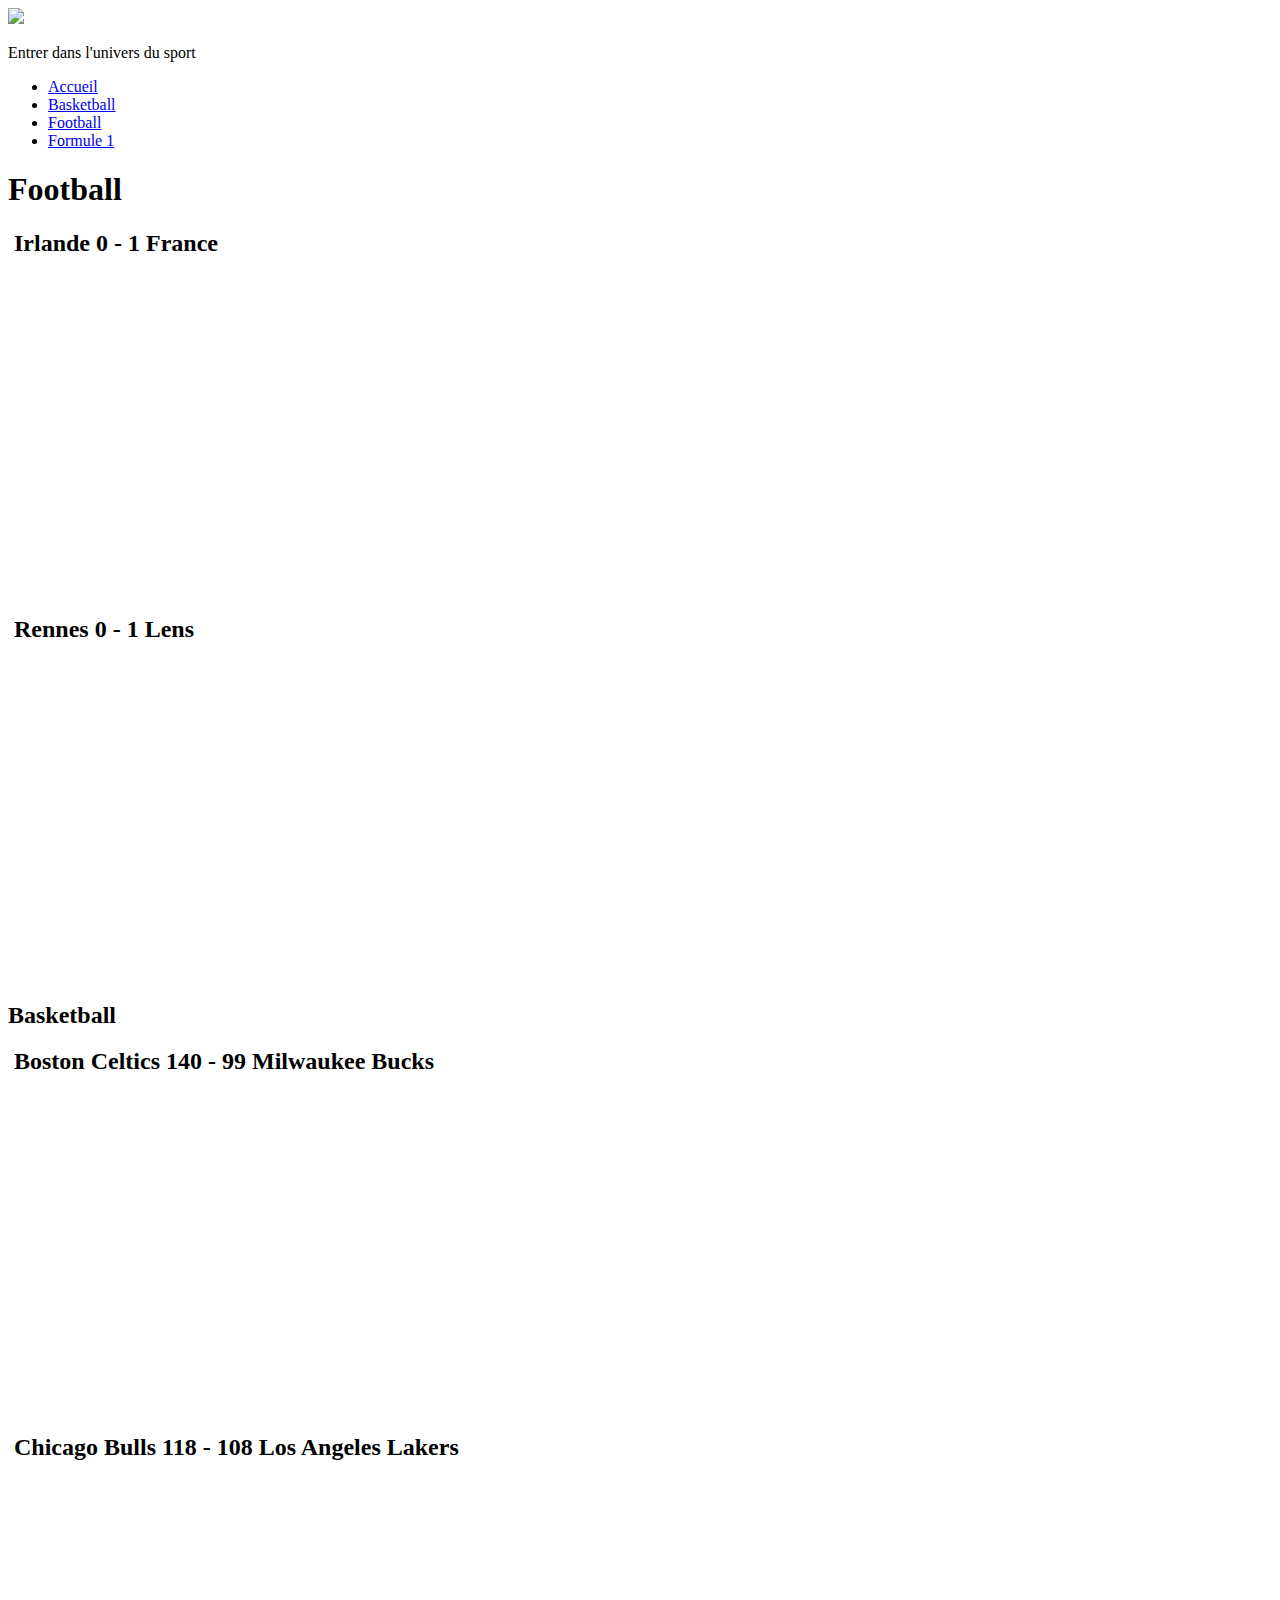
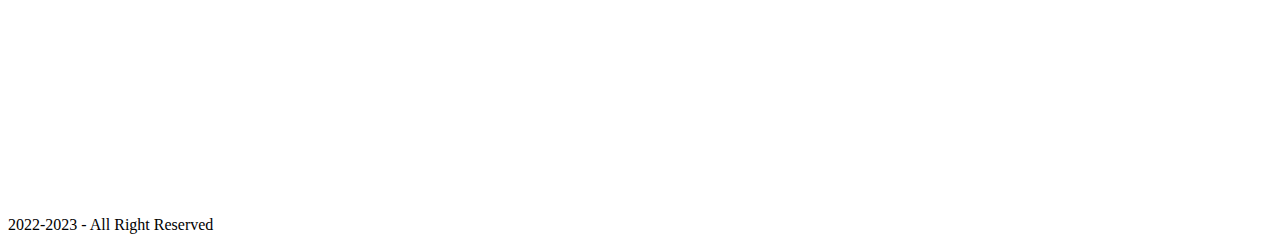
==== index.html @ d55b6162 "Create index.html" ====
<!DOCTYPE html>
<html>
<head>
	<title>Parie Sportif Basketball </title>
	<meta charset="utf-8">
	<link rel="stylesheet" type="text/css" href="css/style.css">
</head>
<body>

	<!-- Haut de Page -->
	<header class="image">
		<img src="img/logonew.jpg" width="120">

		<p>
			Entrer dans l'univers du sport
		</p>
	</header>

	<!-- Menu de Navigation -->

	<nav class="menu-nav">
		<ul>
			<li class="Ac">
				<a href="file:///D:/Cl%C3%A9e%20USB%20Enzo/Syst%C3%A8me%20Num%C3%A9rique/Mon%20Site%20-%20Copie/index.html">
					Accueil
				</a>
				
			</li>
			<li class="Ba">
				<a href=file:///D:/Cl%C3%A9e%20USB%20Enzo/Syst%C3%A8me%20Num%C3%A9rique/Mon%20Site%20-%20Copie/Basketbal.html>
					Basketball
				</a>

			</li>
			<li class="Fo">
				<a href=file:///D:/Cl%C3%A9e%20USB%20Enzo/Syst%C3%A8me%20Num%C3%A9rique/Mon%20Site%20-%20Copie/Football.html>
					Football
				</a>
				

				
			</li>

			<li class="F1">
				<a href=file:///D:/site%20groupe%20enzo/f1.html>
					Formule 1
				</a>
				
			
				
			</li>
		</ul>
	</nav>

	<!-- Contenue sous forme de boîte -->

<div class="leftbox">
			<h1>
				 Football
			</h1>
			
			<p>
				
			</p>
		</div>

<div class="categorie">
  <h2>
  	 <a href="https://www.lefigaro.fr/sports/football/euro/irlande-france-poussifs-les-bleus-assurent-l-essentiel-a-dublin-20230327"><img src="img/articlefrance.jpg" width="400" title="Irlande 0 - 1 France" alt=""></a>

Irlande
0 - 1
France
</h2>
  <p><iframe width="560" height="315" src="https://www.youtube.com/embed/qQmT4qn5kaw" title="YouTube video player" frameborder="0" allow="accelerometer; autoplay; clipboard-write; encrypted-media; gyroscope; picture-in-picture; web-share" allowfullscreen></iframe></p>

</div>

<div class="categorie">
  <h2>
  	<a href="https://www.lequipe.fr/Football/Article/Les-notes-de-rennes-lens-toko-ekambi-en-retrait-medina-survolte/1389245"><img src="img/articlerennes.jpg" width="400" title="Rennes 0 - 1 Lens" alt=""></a>
  	
Rennes
0 - 1
Lens
  </h2>
  <p><iframe width="560" height="315" src="https://www.youtube.com/embed/BAjIahxm9_I" title="YouTube video player" frameborder="0" allow="accelerometer; autoplay; clipboard-write; encrypted-media; gyroscope; picture-in-picture; web-share" allowfullscreen></iframe></p>
</div>


	<div id="content">
		

		</div>

		<div class="rightbox">
			<h2>
				Basketball
			</h2>

				
			
			<p>
				
			</p>

		</div>

	</div>
<div class="categorie">
  <h2>
  	<a href="https://trashtalk.co/2023/03/31/les-celtics-atomisent-milwaukee-140-99-une-equipe-dans-la-zone-et-lautre-a-bout-de-souffle/"><img src="img/basketarticle.jpg" width="400" title="Boston Celtics 140 - 99 Milwaukee Bucks
" alt=""></a>
  	
  Boston Celtics
  140 - 99
  Milwaukee Bucks
  </h2>
  <p><iframe width="560" height="315" src="https://www.youtube.com/embed/8fBPuNTQvkg" title="YouTube video player" frameborder="0" allow="accelerometer; autoplay; clipboard-write; encrypted-media; gyroscope; picture-in-picture; web-share" allowfullscreen></iframe></p>

</div>

<div class="categorie">
  <h2>
  		<a href="https://www.lequipe.fr/Basket/Actualites/Lebron-james-de-retour-de-blessure-n-a-pas-suffi-a-eviter-la-defaite-des-lakers-face-a-chicago/1388180"><img src="img/articlebasket.jpg" width="400" title="Chicago Bulls 118 - 108 Los Angeles Lakers
" alt=""></a>

 Chicago Bulls
 118 - 108
 Los Angeles Lakers
  </h2>
  <p><iframe width="560" height="315" src="https://www.youtube.com/embed/YiHqqfeW-jk" title="YouTube video player" frameborder="0" allow="accelerometer; autoplay; clipboard-write; encrypted-media; gyroscope; picture-in-picture; web-share" allowfullscreen></iframe></p>
</div>

	<!-- Pied de Page -->
	<footer>
		<p>
			2022-2023 - All Right Reserved
		</p>
	</footer>
	

</body>
</html>
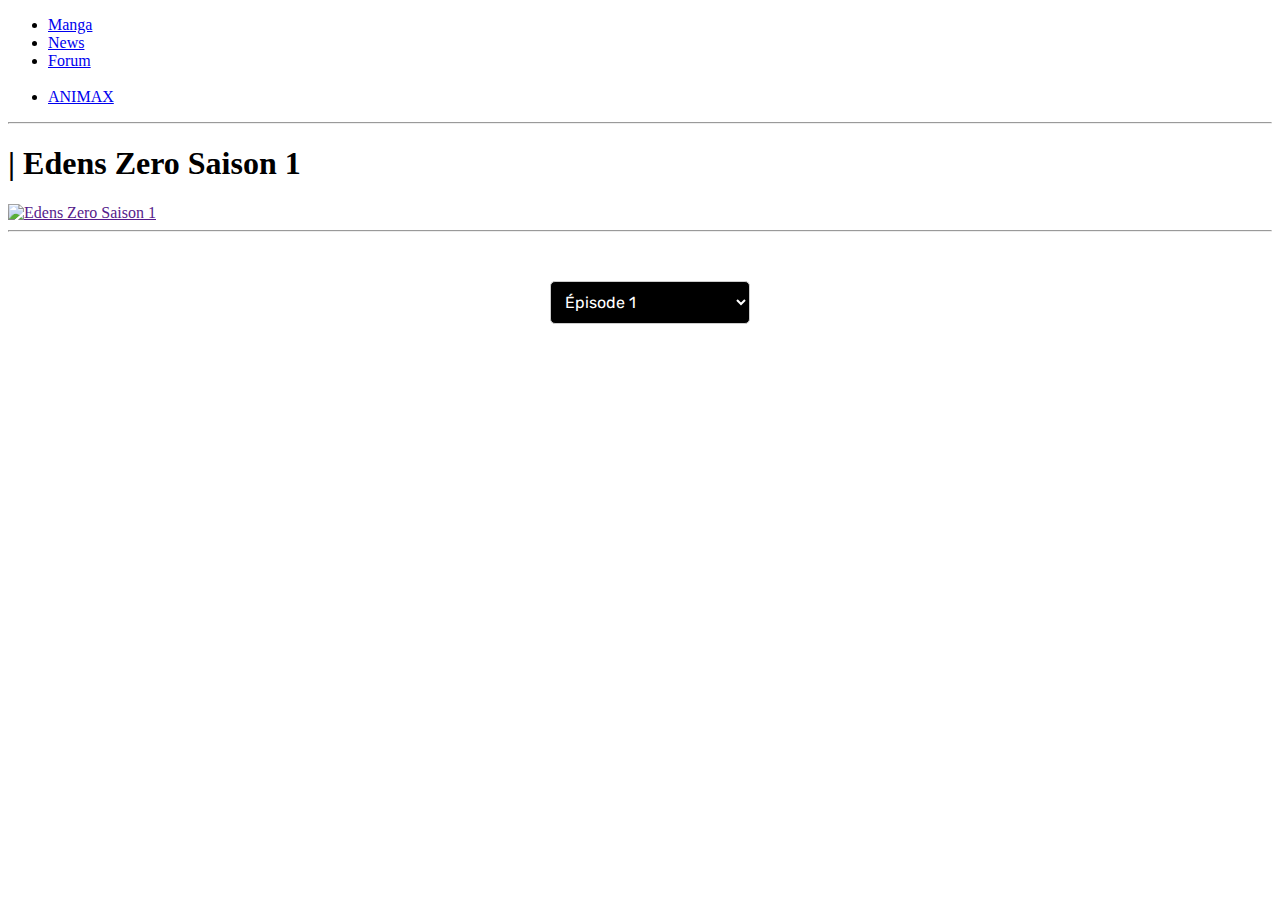
==== commit fe5274b5: "Update and rename edens-zero.html to index.html" ====
--- a/index.html
+++ b/index.html
@@ -1,144 +1,211 @@
-<!DOCTYPE html>
-<html>
-<head>
-	<title>Parie Sportif Basketball </title>
-	<meta charset="utf-8">
-	<link rel="stylesheet" type="text/css" href="css/style.css">
-</head>
-<body>
-
-	<!-- Haut de Page -->
-	<header class="image">
-		<img src="img/logonew.jpg" width="120">
-
-		<p>
-			Entrer dans l'univers du sport
-		</p>
-	</header>
-
-	<!-- Menu de Navigation -->
-
-	<nav class="menu-nav">
-		<ul>
-			<li class="Ac">
-				<a href="file:///D:/Cl%C3%A9e%20USB%20Enzo/Syst%C3%A8me%20Num%C3%A9rique/Mon%20Site%20-%20Copie/index.html">
-					Accueil
-				</a>
-				
-			</li>
-			<li class="Ba">
-				<a href=file:///D:/Cl%C3%A9e%20USB%20Enzo/Syst%C3%A8me%20Num%C3%A9rique/Mon%20Site%20-%20Copie/Basketbal.html>
-					Basketball
-				</a>
-
-			</li>
-			<li class="Fo">
-				<a href=file:///D:/Cl%C3%A9e%20USB%20Enzo/Syst%C3%A8me%20Num%C3%A9rique/Mon%20Site%20-%20Copie/Football.html>
-					Football
-				</a>
-				
-
-				
-			</li>
-
-			<li class="F1">
-				<a href=file:///D:/site%20groupe%20enzo/f1.html>
-					Formule 1
-				</a>
-				
-			
-				
-			</li>
-		</ul>
-	</nav>
-
-	<!-- Contenue sous forme de boîte -->
-
-<div class="leftbox">
-			<h1>
-				 Football
-			</h1>
-			
-			<p>
-				
-			</p>
-		</div>
-
-<div class="categorie">
-  <h2>
-  	 <a href="https://www.lefigaro.fr/sports/football/euro/irlande-france-poussifs-les-bleus-assurent-l-essentiel-a-dublin-20230327"><img src="img/articlefrance.jpg" width="400" title="Irlande 0 - 1 France" alt=""></a>
-
-Irlande
-0 - 1
-France
-</h2>
-  <p><iframe width="560" height="315" src="https://www.youtube.com/embed/qQmT4qn5kaw" title="YouTube video player" frameborder="0" allow="accelerometer; autoplay; clipboard-write; encrypted-media; gyroscope; picture-in-picture; web-share" allowfullscreen></iframe></p>
-
-</div>
-
-<div class="categorie">
-  <h2>
-  	<a href="https://www.lequipe.fr/Football/Article/Les-notes-de-rennes-lens-toko-ekambi-en-retrait-medina-survolte/1389245"><img src="img/articlerennes.jpg" width="400" title="Rennes 0 - 1 Lens" alt=""></a>
-  	
-Rennes
-0 - 1
-Lens
-  </h2>
-  <p><iframe width="560" height="315" src="https://www.youtube.com/embed/BAjIahxm9_I" title="YouTube video player" frameborder="0" allow="accelerometer; autoplay; clipboard-write; encrypted-media; gyroscope; picture-in-picture; web-share" allowfullscreen></iframe></p>
-</div>
-
-
-	<div id="content">
-		
-
-		</div>
-
-		<div class="rightbox">
-			<h2>
-				Basketball
-			</h2>
-
-				
-			
-			<p>
-				
-			</p>
-
-		</div>
-
-	</div>
-<div class="categorie">
-  <h2>
-  	<a href="https://trashtalk.co/2023/03/31/les-celtics-atomisent-milwaukee-140-99-une-equipe-dans-la-zone-et-lautre-a-bout-de-souffle/"><img src="img/basketarticle.jpg" width="400" title="Boston Celtics 140 - 99 Milwaukee Bucks
-" alt=""></a>
-  	
-  Boston Celtics
-  140 - 99
-  Milwaukee Bucks
-  </h2>
-  <p><iframe width="560" height="315" src="https://www.youtube.com/embed/8fBPuNTQvkg" title="YouTube video player" frameborder="0" allow="accelerometer; autoplay; clipboard-write; encrypted-media; gyroscope; picture-in-picture; web-share" allowfullscreen></iframe></p>
-
-</div>
-
-<div class="categorie">
-  <h2>
-  		<a href="https://www.lequipe.fr/Basket/Actualites/Lebron-james-de-retour-de-blessure-n-a-pas-suffi-a-eviter-la-defaite-des-lakers-face-a-chicago/1388180"><img src="img/articlebasket.jpg" width="400" title="Chicago Bulls 118 - 108 Los Angeles Lakers
-" alt=""></a>
-
- Chicago Bulls
- 118 - 108
- Los Angeles Lakers
-  </h2>
-  <p><iframe width="560" height="315" src="https://www.youtube.com/embed/YiHqqfeW-jk" title="YouTube video player" frameborder="0" allow="accelerometer; autoplay; clipboard-write; encrypted-media; gyroscope; picture-in-picture; web-share" allowfullscreen></iframe></p>
-</div>
-
-	<!-- Pied de Page -->
-	<footer>
-		<p>
-			2022-2023 - All Right Reserved
-		</p>
-	</footer>
-	
-
-</body>
-</html>
+<!DOCTYPE html>
+<html lang="en">
+<head>
+    <link rel="stylesheet" href="style.css">
+    <link rel="icon" href="animaxlogo.png">
+    <meta charset="UTF-8">
+    <meta http-equiv="X-UA-Compatible" content="IE=edge">
+    <meta name="viewport" content="width=device-width, initial-scale=1.0">
+    <style>
+        @import url('https://fonts.googleapis.com/css2?family=Rubik:wght@500&display=swap');
+       .dropdown-container {
+    margin: 20px 0 20px 20px;
+    text-align: center;
+}
+
+label {
+    display: block;
+    margin-bottom: 8px;
+    font-size: 18px;
+    font-weight: bold;
+    color: #fff; /* Texte en blanc */
+}
+
+#episode-select {
+    padding: 10px;
+    font-size: 16px;
+    border: 1px solid #ccc;
+    border-radius: 5px;
+    width: 200px;
+    margin-bottom: 20px;
+    background-color: #000; /* Fond noir */
+    color: #fff; /* Texte en blanc */
+    font-family: 'Rubik', sans-serif; /* Police Rubik */
+}
+
+/* Styles pour les options du menu déroulant */
+#episode-select option {
+    background-color: #000; /* Fond noir */
+    color: #fff; /* Texte en blanc */
+}
+.widget {
+    margin: 20px 40px 20px auto;  /* Ajoute une marge de 20px en haut et en bas, et centre horizontalement */
+    padding: 20px;
+    border: 1px ;
+    border-radius: 8px;
+    display: none;
+    text-align: center;
+}
+
+
+        </style>
+    <title>Animax</title>
+</head>
+<body>
+
+    <div class="navbar">
+
+        <ul>
+            <li> <a href="#Manga"> Manga</a></li>
+            <li> <a href="#News"> News</a></li>
+            <li> <a href="#Forum"> Forum</a></li>
+            <img src="animaxlogo.png" alt=""class="logo" style="width: 40px;">
+            <li class="logo"> <a href="C:\Users\user\Desktop\animax-main\index.html"> ANIMAX</a></li>
+        </ul>
+    
+        <hr class="rounded">
+
+       
+
+        
+          <script>
+            function changeEpisode() {
+              var select = document.getElementById("episode-select");
+              var selectedEpisode = select.options[select.selectedIndex].value;
+        
+              // Cache tous les widgets
+              var allWidgets = document.querySelectorAll("#widget-container > div");
+              allWidgets.forEach(function (widget) {
+                widget.style.display = "none";
+              });
+        
+              // Affiche le widget associé à l'épisode sélectionné
+              var selectedWidget = document.getElementById(selectedEpisode);
+              selectedWidget.style.display = "block";
+        
+              // Récupère la position de lecture depuis le stockage local
+              var storedPosition = localStorage.getItem(selectedEpisode + "_position");
+              if (storedPosition) {
+                // Applique la position de lecture à la vidéo
+                var videoElement = selectedWidget.querySelector("iframe");
+                videoElement.src = videoElement.src + "#t=" + storedPosition;
+              }
+            }
+        
+            // Enregistre la position de lecture lorsque la vidéo est mise en pause
+            function savePosition(episodeId) {
+              var videoElement = document.getElementById("video" + episodeId);
+              var currentPosition = videoElement.currentTime;
+              localStorage.setItem(episodeId + "_position", currentPosition);
+            }
+        
+            // Appeler la fonction changeEpisode() pour afficher le premier épisode au chargement
+            window.onload = function () {
+              changeEpisode();
+            };
+        
+            // Ajoute un gestionnaire d'événements pour enregistrer la position lors de la mise en pause de la vidéo
+            document.addEventListener("visibilitychange", function () {
+              if (document.visibilityState === "hidden") {
+                var select = document.getElementById("episode-select");
+                var selectedEpisode = select.options[select.selectedIndex].value;
+                savePosition(selectedEpisode);
+              }
+            });
+          </script>
+   
+
+        <h1 class="trending">
+            | Edens Zero Saison 1
+        </h1>
+
+        <div class="row">
+            <div class="column">
+                <a href="">
+                    <img src="edens-zero.webp" alt="Edens Zero Saison 1" style = "width: 100%;">
+                  </a>
+                  
+                
+
+            
+        </div>
+    </div>
+    <hr class="rounded">
+
+    <div class="dropdown-container">
+        <label for="episode-select">Sélectionnez un épisode:</label>
+        <select id="episode-select" onchange="changeEpisode()">
+          <option value="episode1">Épisode 1</option>
+          <option value="episode2">Épisode 2</option>
+          <option value="episode3">Épisode 3</option>
+          <option value="episode4">Épisode 4</option>
+          <option value="episode5">Épisode 5</option>
+          <!-- Ajoutez d'autres épisodes au besoin -->
+        </select>
+      </div>
+    
+  
+        <div id="widget-container">
+            <div id="episode1" class="widget" style="display: none;">
+                
+                <iframe width="640" height="384" src="https://video.sibnet.ru/shell.php?videoid=4810944" frameborder="0" scrolling="no" allowfullscreen></iframe>
+            </div>
+            
+        <div id="episode2" class="widget" style="display: none;">
+         
+            <iframe width="640" height="384" src="https://video.sibnet.ru/shell.php?videoid=4810946" frameborder="0" scrolling="no" allowfullscreen></iframe>
+        </div>
+        
+        <div id="episode3" class="widget" style="display: none;">
+         
+            <iframe width="640" height="384" src="https://video.sibnet.ru/shell.php?videoid=4810947" frameborder="0" scrolling="no" allowfullscreen></iframe>
+        </div>
+
+        <div id="episode4" class="widget" style="display: none;">
+         
+            <iframe width="640" height="384" src="https://video.sibnet.ru/shell.php?videoid=4810951" frameborder="0" scrolling="no" allowfullscreen></iframe>
+        </div>
+
+        <div id="episode5" class="widget" style="display: none;">
+         
+            <iframe width="640" height="384" src="https://video.sibnet.ru/shell.php?videoid=4810953" frameborder="0" scrolling="no" allowfullscreen></iframe>
+        </div>
+        <!-- Ajoutez d'autres widgets au besoin -->
+      </div>
+
+        
+
+
+
+
+        <script>
+            let slideIndex = 1;
+          showSlides(slideIndex);
+          
+          function plusSlides(n) {
+            showSlides(slideIndex += n);
+          }
+          
+          function currentSlide(n) {
+            showSlides(slideIndex = n);
+          }
+          
+          function showSlides(n) {
+            let i;
+            let slides = document.getElementsByClassName("mySlides");
+           
+            if (n > slides.length) {slideIndex = 1}    
+            if (n < 1) {slideIndex = slides.length}
+            for (i = 0; i < slides.length; i++) {
+              slides[i].style.display = "none";  
+            }
+           
+            slides[slideIndex-1].style.display = "block";  
+          }
+          
+    </script>
+
+
+   
+</body>
+</html>
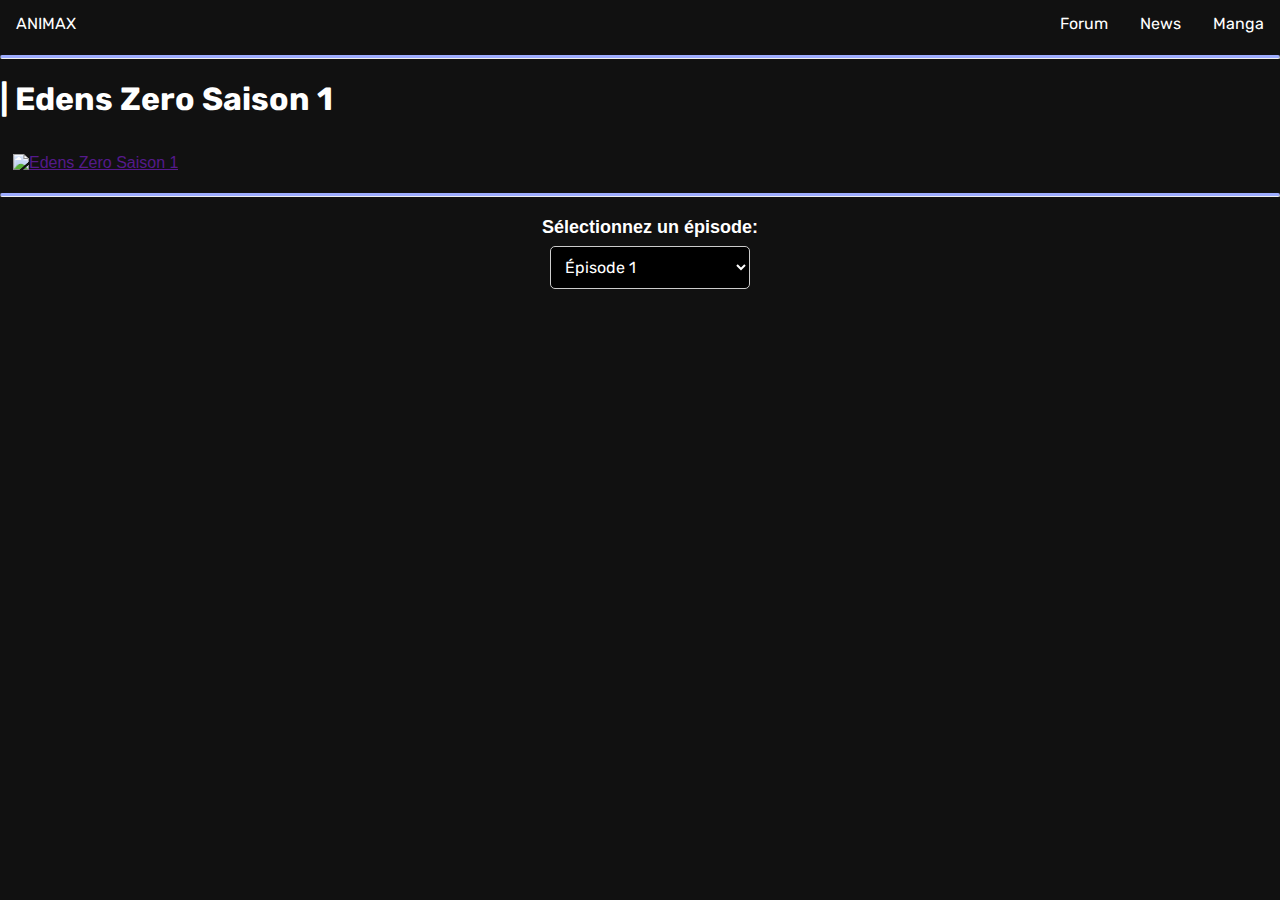
==== commit 4d40da91: "Update index.html" ====
--- a/index.html
+++ b/index.html
@@ -47,9 +47,220 @@
     text-align: center;
 }
 
+body{
+    background-color: #111;
+}
+.mySlides{display: none;}
+img{vertical-align: middle;}
+
+
+li{
+    float: right;
+    font-family: 'Rubik', sans-serif;
+}
+
+li a {
+    display: block;
+    color: white;
+    text-align: center;
+    padding: 14px 16px;
+    text-decoration: none;
+}
+li a:hover{
+    background-color: #6457A6;
+    border-radius: 8px;
+}
+
+a {
+    display: block;
+    padding: 8px;
+    background-color: transparent;
+}
+ul{
+    list-style-type: none;
+    margin: 0;
+    padding: 0;
+    overflow: hidden;
+    background-color: transparent;
+}
+
+.logo{
+    float : left
+}
+* {box-sizing:border-box}
+
+* {box-sizing:border-box}
+
+
+.slideshow-container {
+  max-width: 1000px;
+  position: relative;
+  margin: auto;
+}
+
+
+.mySlides {
+  display: none;
+}
+
+
+.prev, .next {
+  cursor: pointer;
+  position: absolute;
+  top: 50%;
+  width: auto;
+  margin-top: -22px;
+  padding: 16px;
+  color: white;
+  font-weight: bold;
+  font-size: 18px;
+  transition: 0.6s ease;
+  border-radius: 0 3px 3px 0;
+  user-select: none;
+}
+
+
+.next {
+  right: 0;
+  border-radius: 3px 0 0 3px;
+}
+
+
+.prev:hover, .next:hover {
+  background-color: rgba(0,0,0,0.8);
+}
+
+
+.text {
+  color: #f2f2f2;
+  font-size: 15px;
+  padding: 8px 12px;
+  position: absolute;
+  bottom: 8px;
+  width: 100%;
+  text-align: left;
+  font-family: 'Rubik', sans-serif;
+  cursor: pointer;
+  
+}
+
+
+
+.fade {
+  animation-name: fade;
+  animation-duration: 1.5s;
+}
+
+@keyframes fade {
+  from {opacity: .4}
+  to {opacity: 1}
+}
+@media only screen and (max-width: 300px) {
+  .prev, .next,.text {font-size: 11px}
+}
+hr.rounded{
+    border-top: 3px solid #9DACFF;
+    border-radius: 5px;
+    size: 10px;
+}
+
+.trending{
+    color: white;
+    font-family: 'Rubik', sans-serif;
+
+}
+
+.column{
+    float: left;
+    width: 16.665%;
+    padding: 5px;
+    cursor: pointer;
+}
+.row::after{
+    content: "";
+    clear: both;
+    display: table;
+}
+
+.A{
+    font-family: 'Rubik', sans-serif;
+    color: white;
+    text-align: center;
+}
+
+
+
+
+
+body {
+  font-family: 'Arial', sans-serif;
+  margin: 0;
+  padding: 0;
+}
+
+nav {
+  background-color: #333;
+  overflow: hidden;
+}
+
+nav a {
+  float: left;
+  display: block;
+  color: white;
+  text-align: center;
+  padding: 14px 16px;
+  text-decoration: none;
+}
+
+nav a:hover {
+  background-color: #ddd;
+  color: black;
+}
+
+.dropdown {
+  float: left;
+  overflow: hidden;
+}
+
+.dropdown .dropbtn {
+  font-size: 16px;
+  border: none;
+  outline: none;
+  color: white;
+  padding: 14px 16px;
+  background-color: inherit;
+  font-family: inherit;
+  margin: 0;
+}
+
+.dropdown-content {
+  display: none;
+  position: absolute;
+  background-color: #f9f9f9;
+  min-width: 160px;
+  box-shadow: 0px 8px 16px 0px rgba(0,0,0,0.2);
+  z-index: 1;
+}
+
+.dropdown-content a {
+  float: none;
+  color: black;
+  padding: 12px 16px;
+  text-decoration: none;
+  display: block;
+  text-align: left;
+}
+
+.dropdown-content a:hover {
+  background-color: #ddd;
+}
+
+.dropdown:hover .dropdown-content {
+  display: block;
+}
 
         </style>
-    <title>Animax</title>
+    <title>Edens Zero | Saison 1</title>
 </head>
 <body>
 
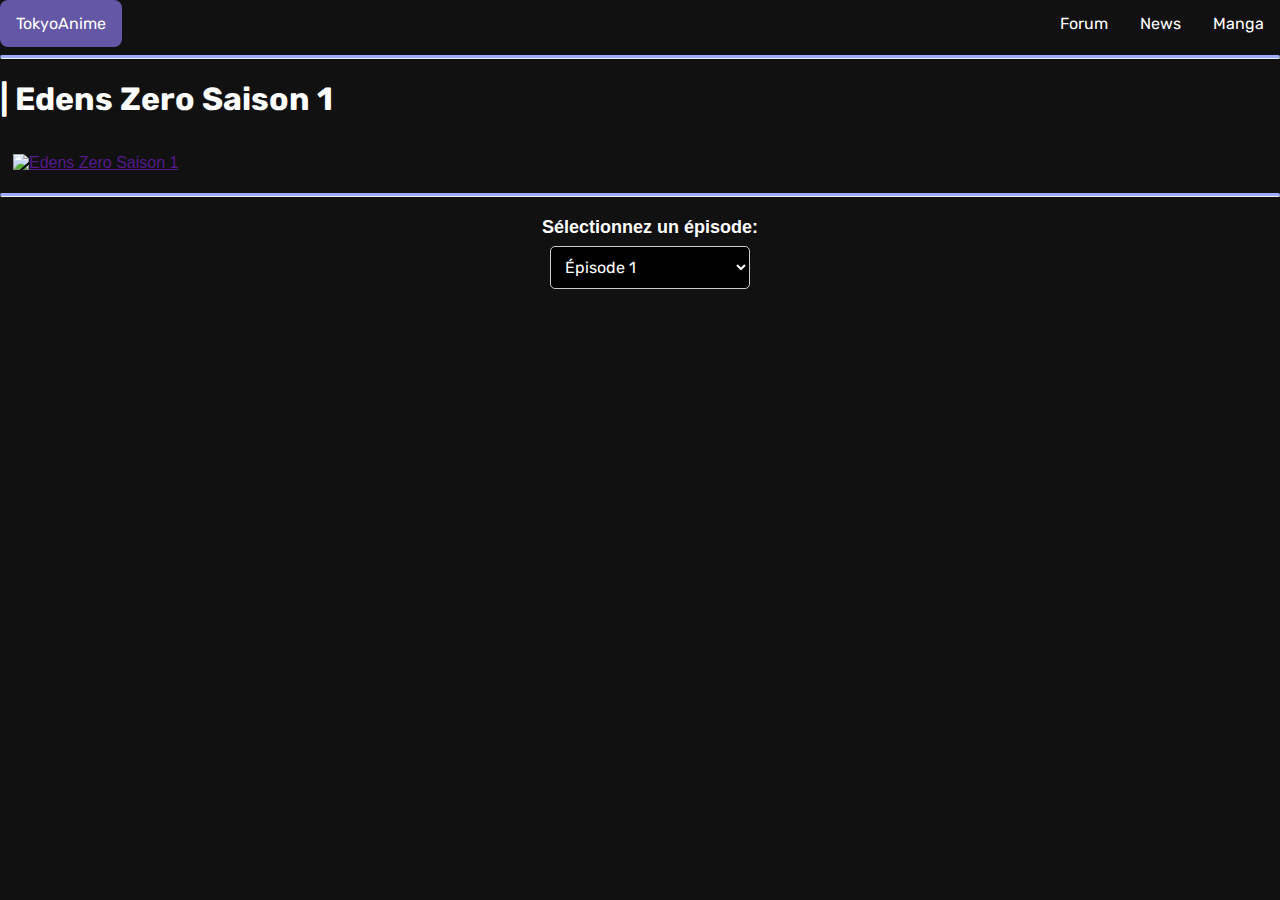
==== commit ea71341f: "Update index.html" ====
--- a/index.html
+++ b/index.html
@@ -2,7 +2,7 @@
 <html lang="en">
 <head>
     <link rel="stylesheet" href="style.css">
-    <link rel="icon" href="animaxlogo.png">
+    <link rel="icon" href="tokyoanime.jpg">
     <meta charset="UTF-8">
     <meta http-equiv="X-UA-Compatible" content="IE=edge">
     <meta name="viewport" content="width=device-width, initial-scale=1.0">
@@ -270,8 +270,8 @@
             <li> <a href="#Manga"> Manga</a></li>
             <li> <a href="#News"> News</a></li>
             <li> <a href="#Forum"> Forum</a></li>
-            <img src="animaxlogo.png" alt=""class="logo" style="width: 40px;">
-            <li class="logo"> <a href="C:\Users\user\Desktop\animax-main\index.html"> ANIMAX</a></li>
+            <img src="tokyoanime.jpg" alt=""class="logo" style="width: 40px;">
+            <li class="logo"> <a href="https://sportsiteenzo.github.io/TokyoAnime/"> TokyoAnime</a></li>
         </ul>
     
         <hr class="rounded">
